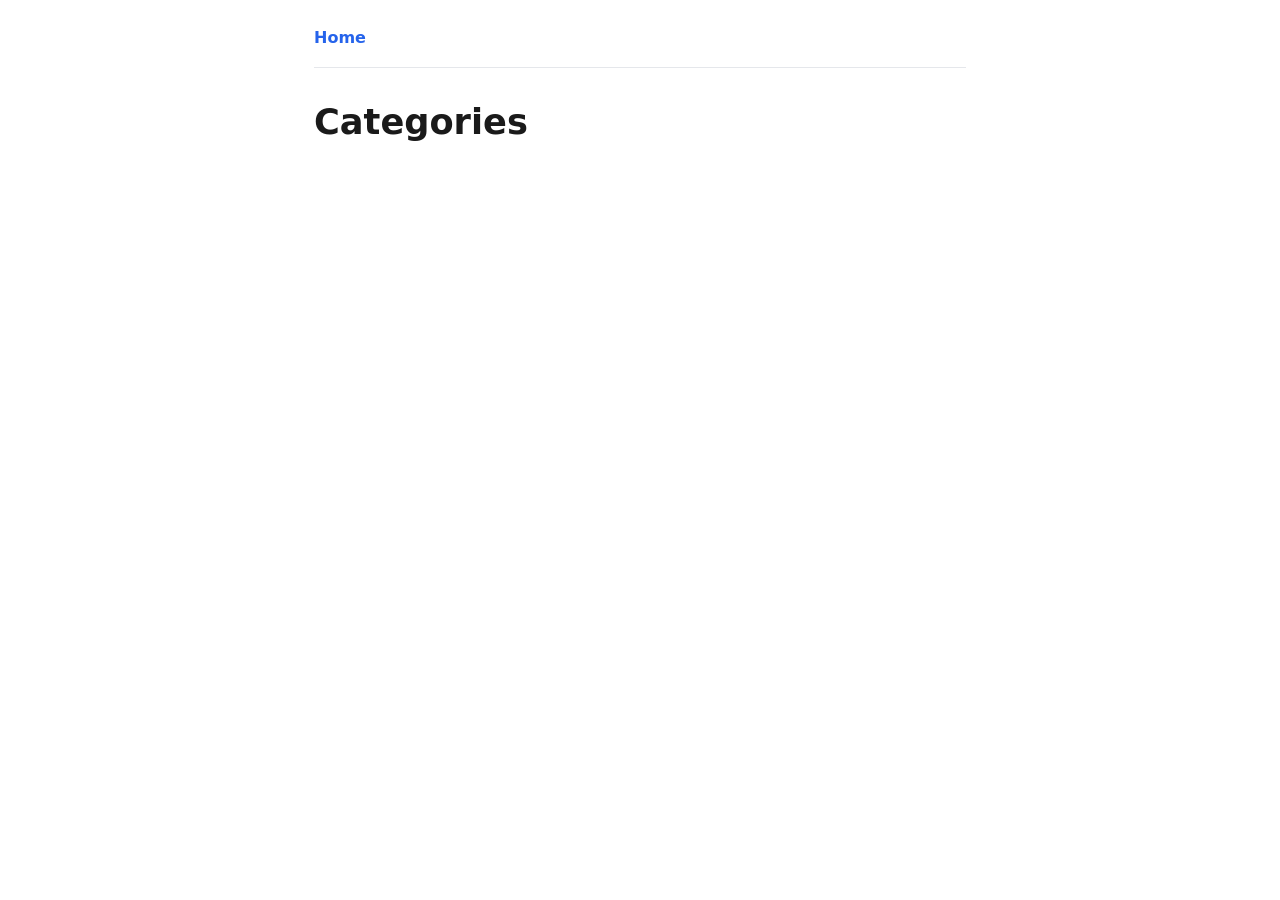
==== categories/index.html @ 48b33f69 "First deploy from Termux" ====
<!DOCTYPE html>
<html><head>
<meta charset="utf-8"><meta name="viewport" content="width=device-width,initial-scale=1">
<title>Categories</title>
<link rel="stylesheet" href="/css/style.css">
</head><body>
<header><nav><a href="/">Home</a></nav></header>
<h1>Categories</h1>
<ul>

</ul>
</body></html>
---- css/style.css ----
:root { --bg: #ffffff; --text: #1a1a1a; --link: #2563eb; --muted: #6b7280; --border: #e5e7eb; --code-bg: #f6f8fa; --code-border: #e5e7eb; }
@media (prefers-color-scheme: dark) {
  :root { --bg: #0f0f0f; --text: #e5e5e5; --link: #60a5fa; --muted: #9ca3af; --border: #262626; --code-bg: #1a1a1a; --code-border: #2a2a2a; }
}
* { box-sizing: border-box }
body { background: var(--bg); color: var(--text); font-family: system-ui, -apple-system, sans-serif; max-width: 700px; margin: 0 auto; padding: 24px; line-height: 1.7; }
h1 { font-size: 2.2rem; margin: 0 0 8px; }
a { color: var(--link); text-decoration: none; } a:hover { text-decoration: underline; }
header { border-bottom: 1px solid var(--border); padding-bottom: 16px; margin-bottom: 24px; }
nav a { margin-right: 16px; font-weight: 600; }
small { color: var(--muted); }
code { font-family: ui-monospace, monospace; background: var(--code-bg); border: 1px solid var(--code-border); padding: 0.2em 0.4em; border-radius: 6px; font-size: 0.9em; }
pre { background: var(--code-bg); border: 1px solid var(--code-border); padding: 16px; border-radius: 10px; overflow-x: auto; line-height: 1.5; }
pre code { background: transparent; border: 0; padding: 0; }
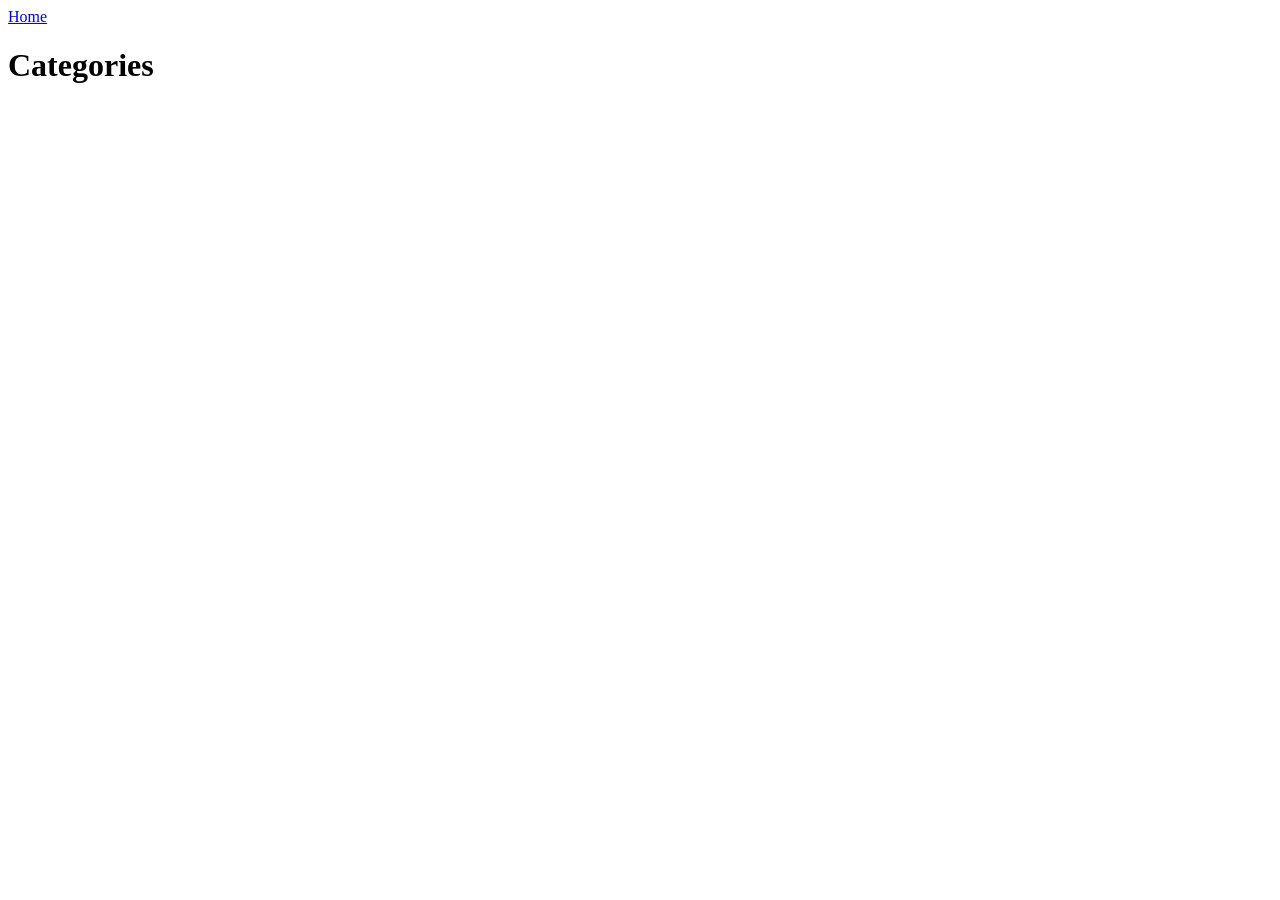
==== commit 3e01be0c: "fix css path" ====
--- a/categories/index.html
+++ b/categories/index.html
@@ -1,12 +1,8 @@
-<!DOCTYPE html>
-<html><head>
+<!DOCTYPE html><html><head>
 <meta charset="utf-8"><meta name="viewport" content="width=device-width,initial-scale=1">
 <title>Categories</title>
-<link rel="stylesheet" href="/css/style.css">
+<link rel="stylesheet" href="/mysite/css/style.css">
 </head><body>
 <header><nav><a href="/">Home</a></nav></header>
-<h1>Categories</h1>
-<ul>
-
-</ul>
+<h1>Categories</h1><ul></ul>
 </body></html>
